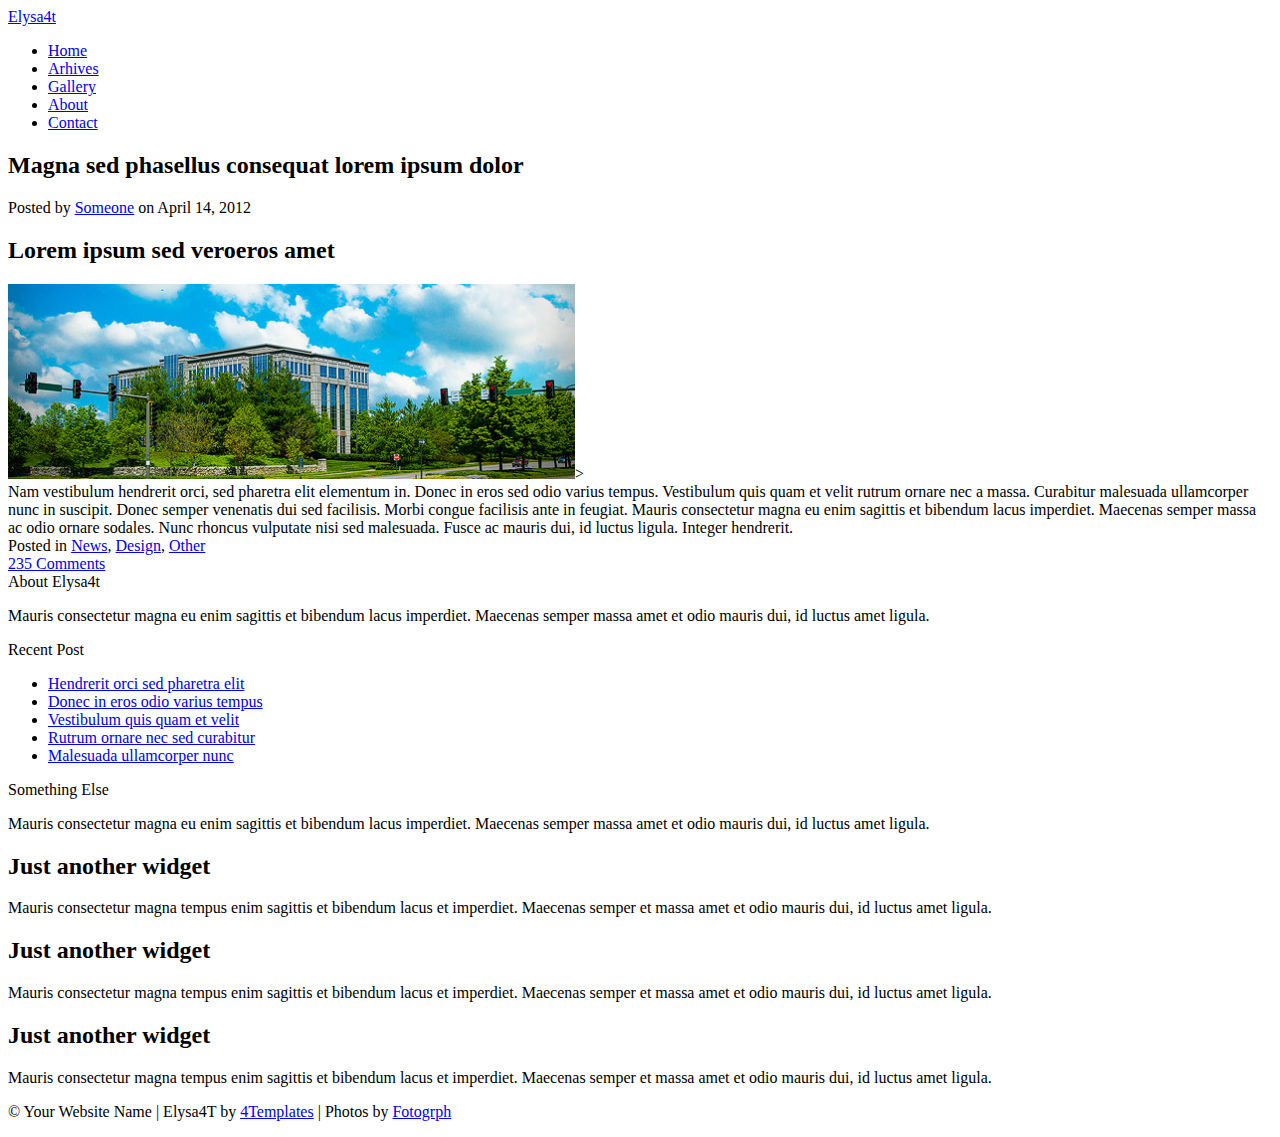
==== index.html @ 732735d1 "rename files" ====
<html>
<head>
<meta charset="utf-8">
<title>Название страницы</title>
<link rel="stylesheet" type="text/css" href="web.css" />
<link href="http://fonts.googleapis.com/css?family=Arvo:400,700|Cookie" rel="stylesheet" type="text/css" />
<meta name="viewport" content="width=device-width, initial-scale=1.0">
</head>
<body>
<header>
<div class = 'center'>
	<a href = '#' class = 'logo'>Elysa4t</a>
	<nav>
		<ul class = 'menu'>
			<li class = 'active'><a href='#'>Home</a></li>
			<li><a href='#'>Arhives</a></li>
			<li><a href='#'>Gallery</a></li>
			<li><a href='#'>About</a></li>
			<li><a href='#'>Contact</a></li>
		</ul>
		<div id = 'hamburg' onclick = 'showMenu()'>
		<div></div>
		<div></div>
		<div></div>
		</div>
	</nav>
	
</div>
</header>
<section class = 'banner'>
	<div class = 'the-banner'>
		<h2 class = 'magna'>Magna sed phasellus consequat lorem ipsum dolor</h2>
	</div>
</section>

<div class = 'cont'>
<div class = 'contInt'>
	<div class = 'post'>
		<div class = 'posted'>Posted by <a href = '#'>Someone</a> on April 14, 2012</div>
		<h2 class = 'text'>Lorem ipsum sed veroeros amet</h2>
		<div class = 'house'><img src = 'image/pics01.jpg' <!--width = '570px' height = '195px'-->></div>
		<div class = 'nam'>Nam vestibulum hendrerit orci, sed pharetra elit elementum in. 
		Donec in eros sed odio varius tempus. Vestibulum quis quam et velit 
		rutrum ornare nec a massa. Curabitur malesuada ullamcorper nunc 
		in suscipit. 
		Donec semper venenatis dui sed facilisis. 
		Morbi congue facilisis ante in feugiat.
		Mauris consectetur magna eu enim sagittis et bibendum lacus imperdiet. 
		Maecenas semper massa ac odio ornare sodales. Nunc rhoncus vulputate 
		nisi sed malesuada. 
		Fusce ac mauris dui, id luctus ligula. Integer hendrerit.
		</div>
		
		<div class = 'the-footer'>
			<div class = 'ndo'>Posted in 
				<a href = '#'>News</a>, 
				<a href = '#'>Design</a>, 
				<a href = '#'>Other</a>
			</div>
		<div>
			<a href = '#'>235 Comments</a>
		</div>
		</div>
	</div>

	<div class = 'superior'>
		<div class = 'high'></div>
		<div class = 'back'></div>
		<div class = 'brown'>
			<div class = 'brown1'>
				<div class = 'ban1'>About Elysa4t</div>
				<p class = 'mauris'>Mauris consectetur magna eu enim 
				sagittis et bibendum lacus 
				imperdiet. Maecenas semper massa amet et odio mauris dui, 
				id luctus amet ligula.</p>
			</div>
		</div>
		<div class = 'brown'>
			<div class = 'ban2'>Recent Post</div>
			<ul>
				<li><a href = '#'>Hendrerit orci sed pharetra elit</a></li>
				<li><a href = '#'>Donec in eros odio varius tempus</a></li>
				<li><a href = '#'>Vestibulum quis quam et velit</a></li>
				<li><a href = '#'>Rutrum ornare nec sed curabitur</a></li>
				<li id = 'last'><a href = '#'>Malesuada ullamcorper nunc</a></li>
			</ul>
		</div>	
		<div class = 'brown'>
			<div class = 'ban3'>Something Else</div>
			<p>Mauris consectetur magna eu enim sagittis et 
			bibendum lacus imperdiet. Maecenas semper 
			massa amet et odio mauris dui, id luctus amet ligula.</p>
		</div>
		<div class = 'low'></div>
	</div>
</div>
</div>
<footer>
<div class = 'upfoot'>
	<div class = 'hole'>
	<div class = 'upwidj'></div>
	<div class = 'widj'>
		<h2>Just another widget</h2>
		<p>Mauris consectetur magna tempus enim sagittis et bibendum 
		lacus et imperdiet. Maecenas semper et massa amet et odio
		mauris dui, id luctus amet ligula.
		</p>
	</div>
	<div class = 'downwidj'></div>
	</div>
	<div class = 'hole'>
		<div class = 'upwidj'></div>
		<div class = 'widj'>
			<h2>Just another widget</h2>
			<p>Mauris consectetur magna tempus enim sagittis et bibendum 
			lacus et imperdiet. Maecenas semper et massa amet et odio
			mauris dui, id luctus amet ligula.
			</p>
		</div>
		<div class = 'downwidj'></div>
	</div>
	<div class = 'hole'>	
		<div class = 'upwidj'></div>
		<div class = 'widj'>
		<h2>Just another widget</h2>
		<p>Mauris consectetur magna tempus enim sagittis et bibendum 
		lacus et imperdiet. Maecenas semper et massa amet et odio
		mauris dui, id luctus amet ligula.
		</p>
		</div>
	<div class = 'downwidj'></div>
	</div>
</div>
<div class = 'downfoot'>
<div class = 'theEnd'><p>© Your Website Name  |  Elysa4T by
<a href="http://www.4templates.com/free/">4Templates</a> 
|  Photos by <a href="http://fotogrph.com/">Fotogrph</a>
</p>
</div>
</div>
</footer>
<script src="newjs.js" ></script>
</body>
</html>
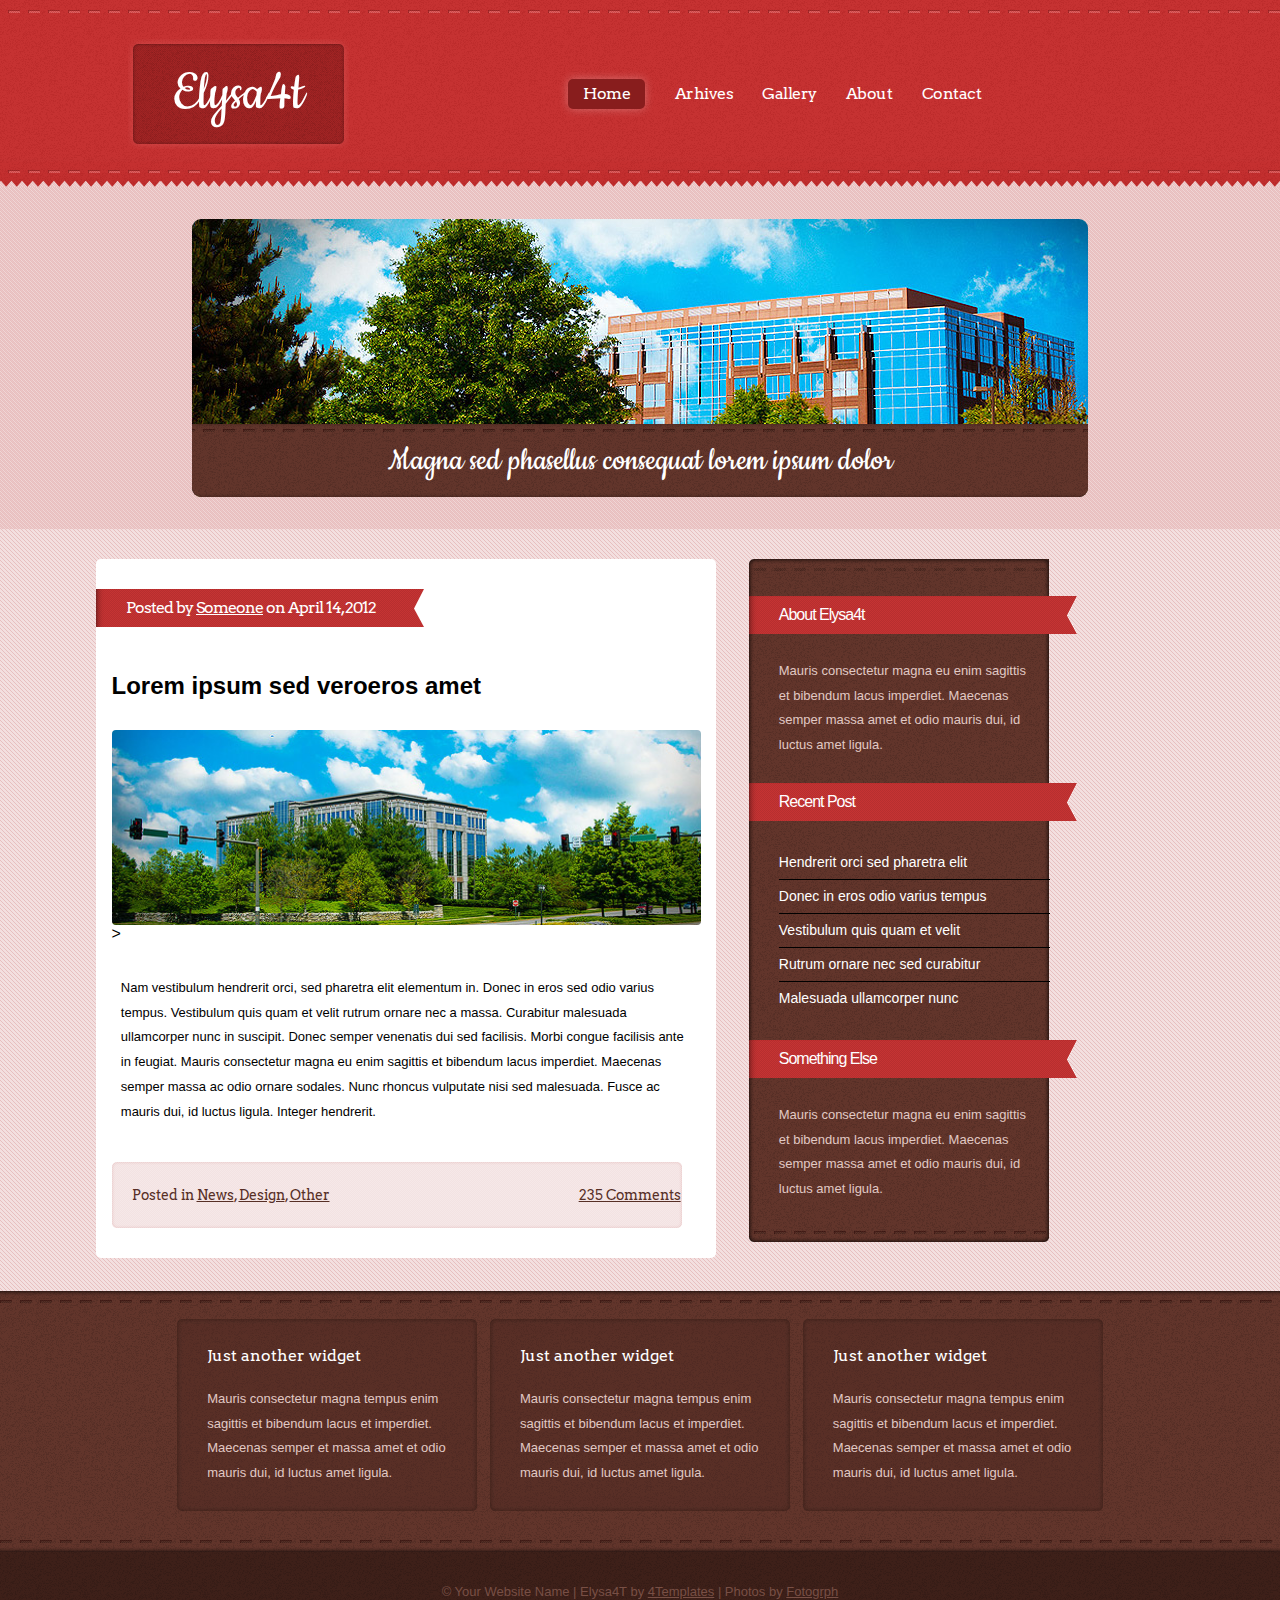
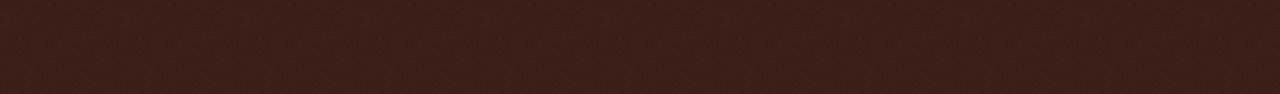
==== commit 0069d643: "rename" ====
--- a/index.html
+++ b/index.html
@@ -2,7 +2,7 @@
 <head>
 <meta charset="utf-8">
 <title>Название страницы</title>
-<link rel="stylesheet" type="text/css" href="web.css" />
+<link rel="stylesheet" type="text/css" href="style.css" />
 <link href="http://fonts.googleapis.com/css?family=Arvo:400,700|Cookie" rel="stylesheet" type="text/css" />
 <meta name="viewport" content="width=device-width, initial-scale=1.0">
 </head>
@@ -139,7 +139,7 @@
 </div>
 </div>
 </footer>
-<script src="newjs.js" ></script>
+<script src="script.js" ></script>
 </body>
 </html>
 
--- a/style.css
+++ b/style.css
@@ -0,0 +1,837 @@
+*{
+	margin: 0;
+	padding: 0;
+}
+body{
+	font-family: "Trebuchet MS", Arial, Helvetica, sans-serif;
+	background: #361C16 url(image/wrapper-bg.png) repeat;
+}
+header{
+	background-image: url(image/header-wrapper-bg.png);
+	font-size: 16px;
+	display: flex;
+	align-items: center;
+	flex-direction: row;
+	justify-content: space-between;
+}
+.center{
+	width: 80%;
+	height: 187px;
+	display: flex;
+	align-items: center;
+	flex-direction: row;
+	justify-content: space-between;
+	margin-left: auto;
+	margin-right: auto;
+}
+nav{
+	width: 57%;
+	margin-left: 60px;
+}
+#hamburg{
+	display: none;
+}
+a {
+	text-decoration: none;
+	color: white;
+}
+.logo{
+	background-image: url(image/logo-bg.png);
+	height: 110px;
+	width: 221px;
+	text-align: center;
+	font-size: 60px;
+	font-family: 'Cookie', cursive;
+	font-weight: 400;
+	line-height: 110px;
+}
+.active{
+	background: #881D1D;
+	border-radius: 5px;
+	box-shadow: 0 0 10px rgba(255, 255, 255, 0.3);;
+}
+.menu{
+	justify-content: flex-start;
+	display: flex;
+	width: 100%;
+	list-style: none;
+	font-family: 'Arvo', serif;
+	letter-spacing: -0.5px;
+	font-size: 16px;
+}
+.menu li {
+	height: 30px;
+	margin-right: 5%;
+}
+.menu a{
+	line-height: 30px;
+}
+.active a{
+	padding: 5px 15px;
+}
+.banner{
+	background: url(image/banner-wrapper-bg.png) repeat;
+	padding: 32px 0;
+	width: 100%;
+}
+.the-banner{
+	width: 70%;
+	margin: 0 auto;
+	height: 278px;
+	background: url(image/banner-image.jpg);
+	background-size: cover;
+	display: flex;
+	text-align: center;
+	border-radius: 9px;
+}
+.magna{
+	background-image: url(image/banner-caption-bg.png);
+	background-repeat: no-repeat;
+	background-position: bottom;
+	font-family: 'Cookie', cursive;
+    font-size: 35px;
+	font-weight: normal;
+	color: white;
+	align-self: flex-end;
+	width: 100%;
+	padding: 17px 0;
+	border-radius: 0 0 9px 9px;
+}
+/*MAIN*/
+.cont{
+	background-image: url(image/page-wrapper-bg.png);
+	display: flex;
+	padding: 30px 0px 33px 0px;
+}
+.contInt{
+	width: 85%;
+	margin: 0 auto;
+	display: flex;
+	justify-content: flex-start;
+}
+.post{
+	background-color: white;
+	width: 57%;
+	border-radius: 5px;
+}
+.posted{
+	background: url(image/sidebar-title-bg.png) no-repeat left top;
+	height: 38px;
+	line-height: 38px;
+	margin-bottom: 45px;
+	margin-top: 30px;
+	padding-left: 30px;
+	color: white;
+	font-family: 'Arvo', serif;
+	letter-spacing: -1px;
+}
+.posted a{
+	text-decoration: underline;
+}
+.house{
+	width: 95%;
+	margin-left: auto;
+	margin-right: auto;
+	margin-bottom: 33px;
+}
+.house img{
+	border-radius: 4px;
+	width: 100%;
+}
+.text{
+	margin-bottom: 30px;
+	margin-right: auto;
+	margin-left: auto;
+	width: 95%;
+}
+.nam{
+	margin-bottom: 38px;
+	width: 92%;
+	margin-left: auto;
+	margin-right: auto;
+	font-size: 13px;
+	line-height: 190%;
+}
+.the-footer{
+	background: url('image/posted-meta-bg.png') no-repeat;
+	height: 66px;
+	width: 95%;
+	box-sizing: border-box;
+	margin-bottom: 30px;
+	margin-left:auto;
+	margin-right: auto;
+	line-height: 66px;
+	display: flex;
+	justify-content: space-between;
+	padding: 0 35px;
+	color: #572F26;
+	font-weight: normal;
+	font-family: 'Arvo', serif;
+	font-size: 16px;
+}	
+.the-footer a{
+	color: #572F26;
+	text-decoration: underline;
+}
+.superior{
+	width: 40%;
+	margin-left: 3%;
+	border-radius: 10px;
+	background-image: url(image/sidebar-bg-02.png);
+	background-repeat: no-repeat;
+}
+.high{
+	background: url(image/sidebar-bg-01.png) no-repeat;
+	height: 15px;
+	width: 100%;
+}
+.ban1, .ban2, .ban3{
+	background: url(image/sidebar-title-bg.png) no-repeat;
+	height: 38px;
+	width: 100%;
+	line-height: 38px;
+	padding-left: 30px;
+	color: white;
+	font-size: 16px;
+	letter-spacing: -1px;
+}
+.ban1{
+	margin-top: 22px;
+}
+.brown{
+	background: url(image/sidebar-bg-02.png) repeat-y;
+	width:100%;
+	color: #E1C9C4;
+	line-height: 190%;
+	font-size: 13px;
+}
+.brown a{
+	font-size: 14px;
+	color: white;
+	
+}
+.brown ul{
+	width: 80%;
+	padding-left: 30px;
+	padding-right: 30px;
+	padding-top: 25px;
+	padding-bottom: 25px;
+}
+.brown p{
+	width: 60%;
+	padding-left: 30px;
+	padding-right: 30px;
+	padding-top: 25px;
+	padding-bottom: 25px;
+}
+.brown li{
+	width: 78%;	
+	border-bottom: 1px solid black;
+	list-style: none;
+	padding-top: 10px;
+	padding-bottom: 10px;
+	padding-left: 0px;
+	padding-right: 0px;
+	line-height: 100%;
+
+}
+#last{
+	border: none;
+}
+.low{
+	background: url(image/sidebar-bg-03.png) no-repeat;
+	height: 15px;
+	width: 100%;
+}
+/*FOOTER*/
+footer{
+	background-image: url(image/footer-content-bg-02.png);
+	width: 100%;
+	}
+.upfoot{
+	display: flex;
+	justify-content: center;
+	align-items: center;
+}
+.hole{
+	width: 32%;
+	max-width: 300px;
+	margin-top: 28px;
+	margin-bottom: 28px;
+	margin-left: 1%;
+	margin-right: 0;
+	font-size: 13px;
+	font-weight: 400px;
+}
+.hole h2{
+	font-family: 'Arvo', serif;
+	font-size: 16px;
+	margin-bottom: 18px;
+	font-weight: 400;
+}
+.hole:last-child{
+	margin-right: 1%;
+}
+.widj{
+	width: 100%;
+	color: white;
+	font-size: 13px;
+	line-height: 190%;
+	background-image: url(image/box-widget-bg-02.png);
+	padding: 10px 30px 10px 30px;
+	box-sizing: border-box;
+}
+.widj p{
+	color: #E1C9C4;
+}
+.upwidj{
+	background-image: url(image/box-widget-bg-01.png);
+	width: 100%;
+	height: 15px;
+}
+.downwidj{
+	background-image: url(image/box-widget-bg-03.png);
+	width: 100%;
+	height: 15px;
+}
+.downfoot{
+	background-image: url(image/footer-bg.png);
+	height: 155px;
+}
+.theEnd, .theEnd a{
+	color: #784F45;
+	font-size: 13px;
+	text-align: center;
+}
+.theEnd{
+	padding-top: 45px;
+}
+.theEnd a{
+	text-decoration: underline;
+}
+@media screen and (min-width: 800px) and (max-width: 1170px){
+header{
+	width: 100%;
+}
+.magna{
+    font-size: 34px;
+	padding: 20px 0;
+}
+}
+.the-footer{
+	
+	margin-left:auto;
+	margin-right: auto;
+	line-height: 66px;
+	padding: 0 20px;
+	font-size: 14px;
+}	
+@media screen and (max-width: 800px) and (min-width: 480px){
+body{
+		width: 100%;
+	}
+header{
+		width: 100%;
+}
+.center{
+		width: 90%;
+		justify-content: space-between;
+		align-items: center;
+	}
+.logo{
+	background-image: url(image/logo-bg.png);
+	height: 110px;
+	width: 221px;
+	text-align: center;
+	font-size: 60px;
+	font-family: 'Cookie', cursive;
+	font-weight: 400;
+	line-height: 110px;
+}
+#hamburg{
+		display: flex;
+		flex-direction: column;
+		align-self: top;
+		margin-top: 10px;
+		height: 39px;
+}
+#hamburg div{
+		height: 8px;
+		width: 42px;
+		margin-bottom: 5px;
+		border-radius: 3px;
+		background-color: red;
+}
+#hamburg:hover{
+		cursor: pointer;
+}
+nav{
+	display: flex;
+	justify-content: flex-end;
+	width: 30%;
+}
+.menu{
+	width: 50%;
+	flex-direction: column;
+	height: 147px;
+	margin-right: 30px;
+	text-align: center;
+}	
+.menu li{
+	transform: scaleY(0);
+	margin-right: 0;
+	width: 77px;
+	text-align: center;
+	transition: transform 0.3s linear 0s;
+
+}
+.showMenu li{
+	transform: scaleY(1);
+	transition: transform 0.3s linear 0s;
+}
+.menu li:last-child{
+	margin-right: 0px;
+}
+.banner{
+	width: 100%;
+}
+.the-banner{
+	width: 95%;
+}
+.magna{
+    background-repeat: no-repeat;
+	background-position: bottom;
+	width: 100%;
+	font-size: 32px;
+	padding-top: 21px;
+	letter-spacing: -0.5px;
+	padding-bottom: 21px;
+	border-radius: 0 0 9px 9px;
+}	
+.cont{
+	padding: 20px 0px 23px 0px;
+	box-sizing: border-box;
+}
+.post{
+	background-color: white;
+	width: 53%;
+	border-radius: 5px;
+	margin-left: 1%;
+}
+.posted{
+	background: url(image/sidebar-title-bg.png) no-repeat left top;
+	height: 38px;
+	line-height: 38px;
+	margin-bottom: 30px;
+	margin-top: 20px;
+	padding-left: 20px;
+}
+.house{
+	width: 95%;
+	margin-left: auto;
+	margin-right: auto;
+	margin-bottom: 23px;
+}
+.house img{
+	width: 95%;
+	height: auto;
+}
+.text{
+	margin-bottom: 30px;
+	margin-right: auto;
+	margin-left: auto;
+	width: 95%;
+}
+.nam{
+	margin-bottom: 20px;
+	width: 90%;
+	padding-right: 18px;
+	}
+.the-footer{
+	height: 50px;
+	width: 99%;
+	box-sizing: border-box;
+	margin-top: 20px;
+	margin-bottom: 14px;
+	line-height: 50px;
+	padding: 0 3px;
+	font-size: 12px;
+	letter-spacing: -0.8px;
+}	
+.ndo{
+	
+}
+.the-footer a{
+	color: #572F26;
+	text-decoration: underline;
+}
+.superior{
+	width: 44%;
+	margin-left: 2%;
+	border-radius: 10px;
+}
+.high{
+	background-repeat: no-repeat;
+	width: 100%;
+}
+.brown{
+	background-repeat: repeat-y;
+	width: 100%;
+	color: #E1C9C4;
+	line-height: 190%;
+	font-size: 13px;
+}
+.brown a{
+	font-size: 13px;
+	color: white;
+}
+.brown ul{
+	width: 90%;
+	padding-left: 15px;
+	padding-right: 20px;
+	padding-top: 18px;
+	padding-bottom: 18px;
+}
+.brown li{
+	width: 90%;	
+	border-bottom: 1px solid black;
+	list-style: none;
+	padding-top: 10px;
+	padding-bottom: 10px;
+	padding-left: 0px;
+	padding-right: 0px;
+}
+.brown p{
+	width: 80%;
+	padding-left: 15px;
+	padding-right: 20px;
+	padding-top: 12px;
+	padding-bottom: 18px;
+}
+.ban1, .ban2, .ban3{
+	background-repeat: no-repeat;
+	height: 38px;
+	width: 92%;
+	line-height: 38px;
+	padding-left: 30px;
+	color: white;
+	font-size: 16px;
+}
+.ban1{
+	margin-top: 15px;
+}
+.low{
+	width: 100%;
+		background-repeat: no-repeat;
+}
+.upfoot{
+	width: 100%;
+}
+.hole{
+	width: 32%;
+	margin-top: 20px;
+	margin-bottom: 10px;
+	margin-right: 0;
+	margin-left: 1%;
+	font-size: 12px;
+}
+.hole:last-child{
+	margin-right: 1%;
+}
+.hole h2{
+	font-size: 14px;
+	margin-bottom: 12px;
+}
+.widj{
+	width: 100%;
+	font-size: 13px;
+	line-height: 170%;
+	padding: 0 10px 0 10px;
+}
+.upwidj{
+	width: 100%;
+	border-radius: 0 6px 0 0;
+}
+.downwidj{
+	width: 100%;
+}
+.downfoot{
+	height: 120px;
+}
+.theEnd, .theEnd a{
+	font-size: 12px;
+}
+.theEnd{
+	padding-top: 35px;
+}
+}
+@media screen and (max-width: 480px){
+body{
+		width: 100%;
+	}
+header{
+		width: 100%;
+	}
+.center{
+		width: 90%;
+		justify-content: space-between;
+		align-items: center;
+	}	
+#hamburg{
+	display: flex;	
+	flex-direction: column;
+	align-self: top;
+	margin-top: 10px;
+	height: 30px;
+}
+#hamburg div{
+	height: 6px;
+	width: 35px;
+	margin-bottom: 4px;
+	border-radius: 3px;
+	background-color: red;
+}
+#hamburg:hover{
+	cursor: pointer;
+	}
+nav{
+	display: flex;
+	justify-content: flex-end;
+	width: 20%;
+}
+.menu{
+	width: 65px;
+	flex-direction: column;
+	height: 147px;
+	font-size: 14px;
+	margin-right: 30px;
+	letter-spacing: -0.4px;
+	text-align: center;
+}	
+.menu li{
+	transform: scaleY(0);
+	margin-right: 0;
+	width: 65px;
+	text-align: center;
+	transition: transform 0.3s linear 0s;
+
+}
+.showMenu li{
+	transform: scaleY(1);
+	transition: transform 0.3s linear 0s;
+}
+.menu li:last-child{
+	margin-right: 0px;
+}
+.active a{
+	padding: 0;
+}
+.banner{
+		width: 100%;	
+}
+.the-banner{
+		width: 95%;
+}
+.magna{
+    background-repeat: no-repeat;
+	background-position: bottom;
+	font-size: 24px;
+	width: 100%;
+	padding-top: 10px;
+	padding-bottom: 0px;
+	border-radius: 0 0 9px 9px;
+}	
+.cont{
+	width: 100%;
+	padding: 20px 0px 23px 0px;
+}
+.contInt{
+	margin: 0 auto;
+	display: flex;
+	flex-direction: column;
+}
+.post{
+	background-color: white;
+	width: 94%;
+	border-radius: 5px;
+	margin-left: 3%;
+	margin-right: 3%;
+	margin-bottom: 0;
+}
+.posted{
+	background: url(image/sidebar-title-bg.png) no-repeat left top;
+	height: 38px;
+	line-height: 38px;
+	margin-bottom: 30px;
+	margin-top: 20px;
+	padding-left: 20px;
+}
+.house{
+	width: 95%;
+	margin-left: auto;
+	margin-right: auto;
+	margin-bottom: 23px;
+
+}
+.house img{
+	width: 95%;
+	height: auto;
+}
+.text{
+	margin-bottom: 30px;
+	margin-right: auto;
+	margin-left: auto;
+	width: 95%;
+}
+.nam{
+	margin-bottom: 20px;
+	width: 90%;
+	padding-right: 18px;
+	}
+.the-footer{
+	height: 50px;
+	width: 95%;
+	box-sizing: border-box;
+	margin-bottom: 14px;
+	line-height: 50px;
+	padding: 0 10px;
+	border-radius: 6px;
+	font-size: 14px;
+}	
+.the-footer a{
+	color: #572F26;
+	text-decoration: underline;
+}
+.superior{
+	width: 84%;
+	margin-left: 8%;
+	margin-left: 8%;
+	border-radius: 10px;
+	margin-top: 10px;
+	background-image: none;
+}
+.back{
+	background-image: url(image/sidebar-bg-02.png);
+	background-repeat: no-repeat;
+	width: 95%;
+	height: 22px;
+	margin: 0 auto;
+}
+.high{
+	background-repeat: no-repeat;
+	width: 95%;
+	margin: 0 auto;
+}
+.brown{
+	background-repeat: repeat-y;
+	width: 95%;
+	color: #E1C9C4;
+	line-height: 190%;
+	font-size: 13px;
+	margin: 0 auto;
+}
+.brown a{
+	font-size: 13px;
+	color: white;
+}
+.brown ul{
+	width: 80%;
+	padding-left: 15px;
+	padding-right: 20px;
+	padding-top: 18px;
+	padding-bottom: 18px;
+}
+.brown li{
+	width: 85%;	
+	border-bottom: 1px solid black;
+	list-style: none;
+	padding-top: 10px;
+	padding-bottom: 10px;
+	padding-left: 0px;
+	padding-right: 0px;
+}
+.brown p{
+	width: 80%;
+	padding-left: 15px;
+	padding-right: 20px;
+	padding-top: 12px;
+	padding-bottom: 18px;
+}
+.ban1, .ban2, .ban3{
+	background-repeat: no-repeat;
+	height: 38px;
+	width: 95%;
+	line-height: 38px;
+	padding-left: 30px;
+	color: white;
+	font-size: 16px;
+}
+.ban1{
+	margin-top: 0px;
+}
+.low{
+	background-repeat: no-repeat;
+	width: 95%;
+	margin: 0 auto;
+}
+.upfoot{
+	width: 50%;
+	justify-content: center;
+	align-items: center;
+	flex-direction: column;
+	margin: 0 auto;
+}
+.hole{
+	width: 100%;
+	height: 225px;
+	margin-top: 30px;
+	margin-bottom: 28px;
+	margin-right: 0;
+	margin-left: 0;
+}
+.hole h2{
+	font-size: 15px;
+	margin-bottom: 15px;
+}
+.widj{
+	width: 100%;
+	font-size: 14px;
+	line-height: 190%;
+	padding: 0 10px 0 10px;
+}
+.upwidj{
+	width: 100%;
+	border-radius: 0 6px 0 0;
+}
+.downwidj{
+	width: 100%;
+}
+.downfoot{
+	height: 120px;
+}
+.theEnd, .theEnd a{
+	font-size: 12px;
+}
+.theEnd{
+	padding-top: 35px;
+}
+}
+
+
+
+
+
+
+
+
+
+
+
+
+
+
+
+
+
+
+
